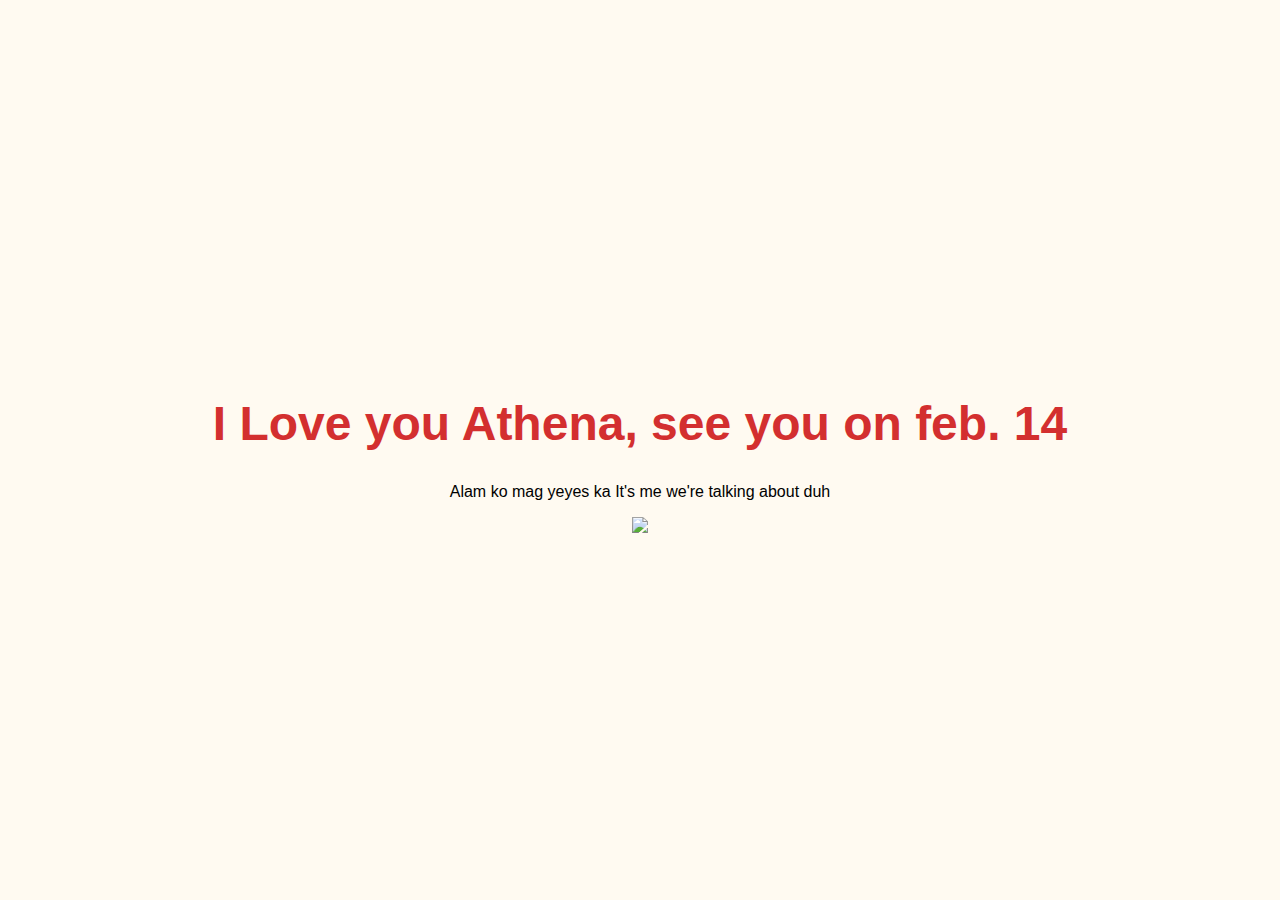
==== yes_page.html @ 0bd2cca7 "Add files via upload" ====
<!DOCTYPE html>
<html lang="en">
<head>
    <meta charset="UTF-8">
    <meta name="viewport" content="width=device-width, initial-scale=1.0">
    <title>I love you</title>
    <link rel="stylesheet" href="./yes_style.css">
</head>
<body>
    <div class="container">
        <h1 class="header_text">I Love you Athena, see you on feb. 14</h1>
        <p >Alam ko mag yeyes ka It's me we're talking about duh</p>
        <div class="gif_container">
            <img src="https://media4.giphy.com/media/v1.Y2lkPTc5MGI3NjExanA5Z2RnZDAzMTRxdTVxejhzZ3g1d2RvdHRud2FobWhkb2NiOHB4YiZlcD12MV9pbnRlcm5hbF9naWZfYnlfaWQmY3Q9Zw/5vYwHanb6y3HWBQIox/giphy.gif">
        </div>
    </div>
</body>
</html>
---- yes_style.css ----
body {
    display: flex;
    justify-content: center;
    align-items: center;
    height: 100vh;
    margin: 0;
    background-color: #FFFAF1;
    font-family: 'Arial', sans-serif;
}

.container {
    text-align: center;
}

.header_text {
    font-size: 3em;
    color: #d32f2f;
}

.gif_container img {
    width: 100%; 
    max-width: 500px; 
    height: auto; 
}
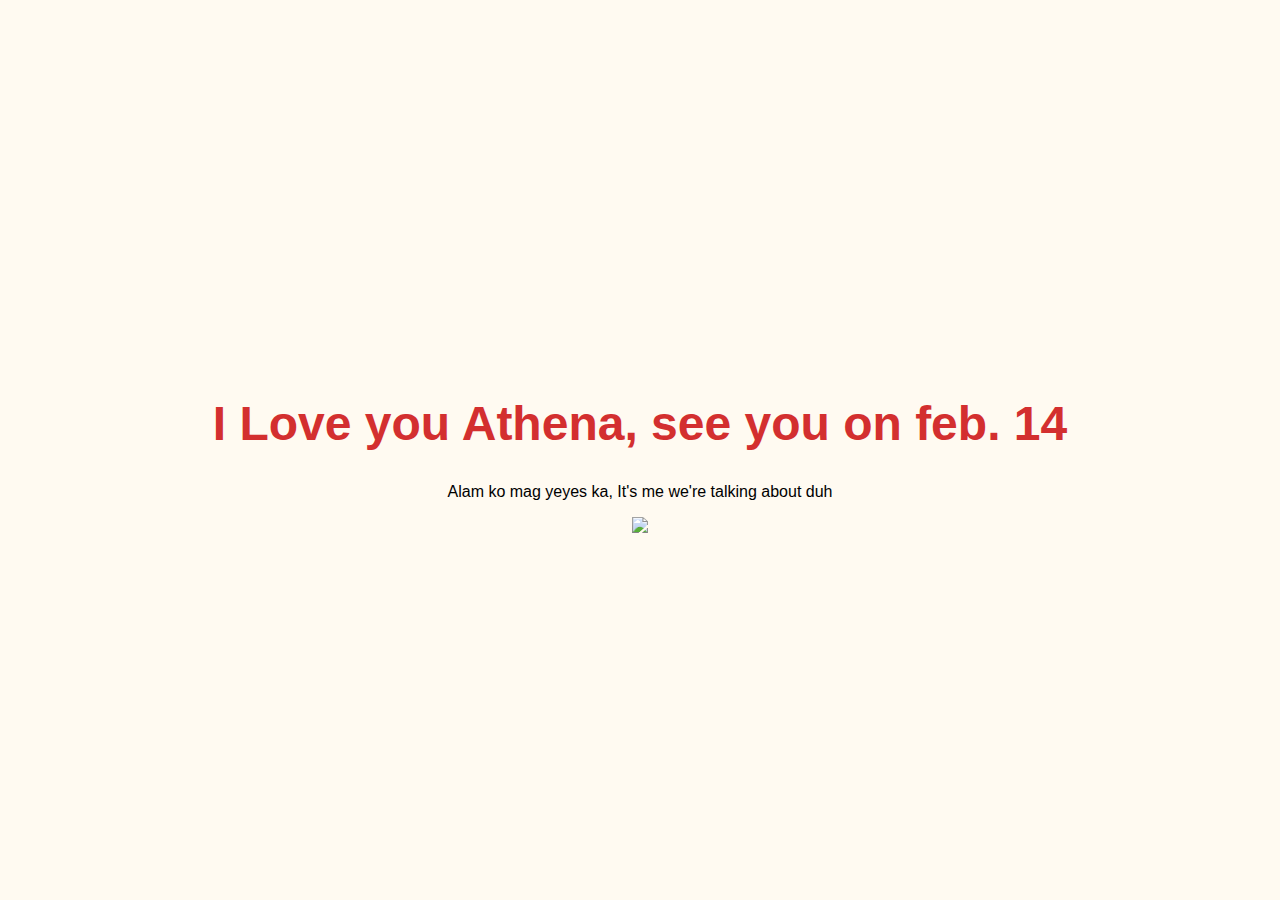
==== commit f8708798: "Update yes_page.html" ====
--- a/yes_page.html
+++ b/yes_page.html
@@ -9,7 +9,7 @@
 <body>
     <div class="container">
         <h1 class="header_text">I Love you Athena, see you on feb. 14</h1>
-        <p >Alam ko mag yeyes ka It's me we're talking about duh</p>
+        <p >Alam ko mag yeyes ka, It's me we're talking about duh</p>
         <div class="gif_container">
             <img src="https://media4.giphy.com/media/v1.Y2lkPTc5MGI3NjExanA5Z2RnZDAzMTRxdTVxejhzZ3g1d2RvdHRud2FobWhkb2NiOHB4YiZlcD12MV9pbnRlcm5hbF9naWZfYnlfaWQmY3Q9Zw/5vYwHanb6y3HWBQIox/giphy.gif">
         </div>
